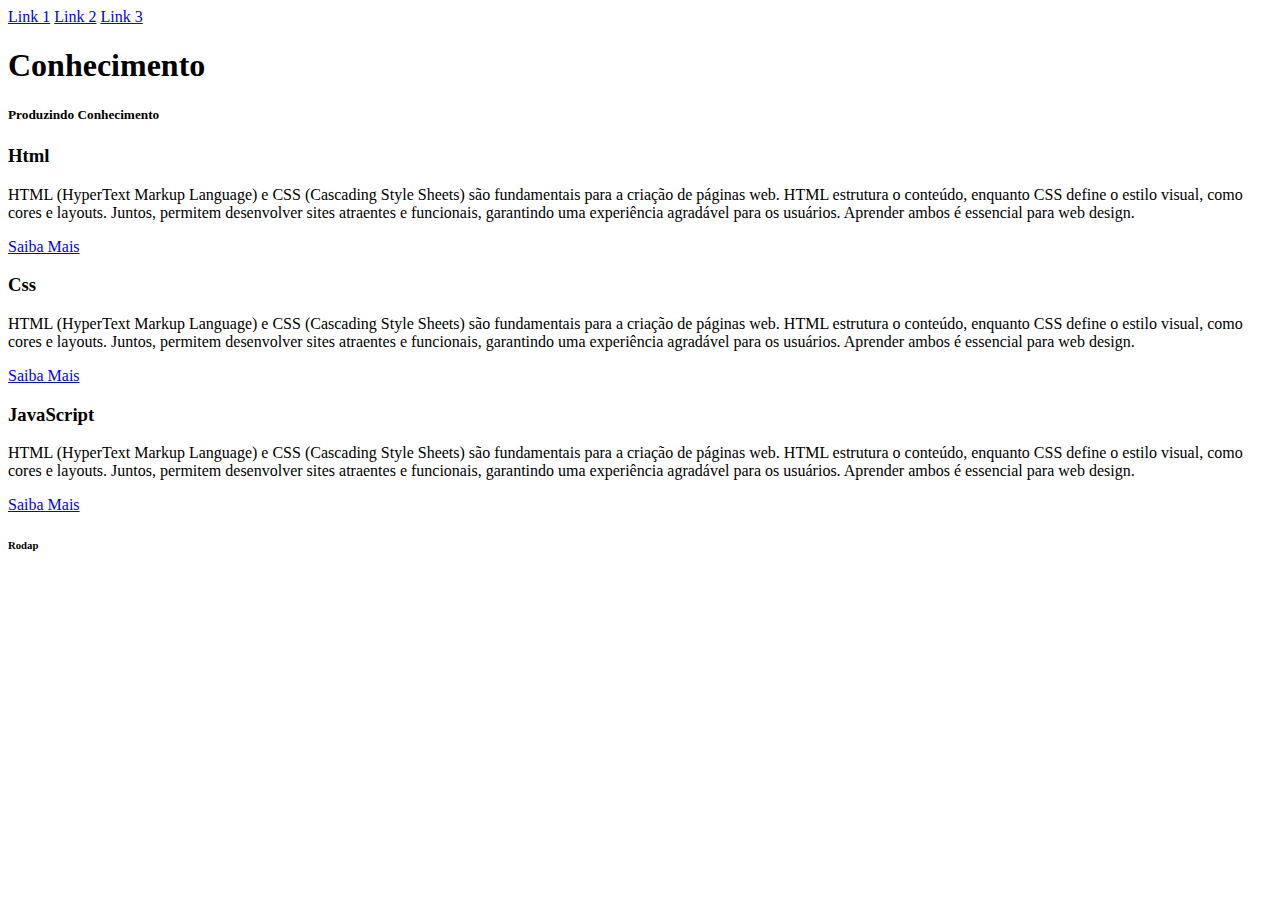
==== conhecimento_web_v1/index.html @ d80d8a6b "Criação de uma página web v1" ====
<!DOCTYPE html>
<html lang="pt-br">
<head>
    <meta charset="UTF-8">
    <meta name="viewport" content="width=device-width, initial-scale=1.0">
    <link rel="stylesheet" href="/conhecimento_web/estilo.css">
    <title>Conhecimento</title>
</head>
<header>
    <nav>
        <a href="#">Link 1</a>
        <a href="#">Link 2</a>
        <a href="#">Link 3</a>
    </nav>
    <h1>Conhecimento</h1>
    <h5>Produzindo Conhecimento</h5>
</header>
<body>
<section>
    <div class="html">
        <h3>Html</h3>
        <p>HTML (HyperText Markup Language) e CSS (Cascading Style Sheets) são fundamentais para a criação de páginas web. HTML estrutura o conteúdo, enquanto CSS define o estilo visual, como cores e layouts. Juntos, permitem desenvolver sites atraentes e funcionais, garantindo uma experiência agradável para os usuários. Aprender ambos é essencial para web design.</p>
        <a class="suba" href="#">Saiba Mais</a>
    </div>
    <div class="html">
        <h3>Css</h3>
        <p>HTML (HyperText Markup Language) e CSS (Cascading Style Sheets) são fundamentais para a criação de páginas web. HTML estrutura o conteúdo, enquanto CSS define o estilo visual, como cores e layouts. Juntos, permitem desenvolver sites atraentes e funcionais, garantindo uma experiência agradável para os usuários. Aprender ambos é essencial para web design.</p>
        <a class="suba" href="#">Saiba Mais</a>
    </div>
    <div class="html">
        <h3>JavaScript</h3>
        <p>HTML (HyperText Markup Language) e CSS (Cascading Style Sheets) são fundamentais para a criação de páginas web. HTML estrutura o conteúdo, enquanto CSS define o estilo visual, como cores e layouts. Juntos, permitem desenvolver sites atraentes e funcionais, garantindo uma experiência agradável para os usuários. Aprender ambos é essencial para web design.</p>
        <a class="suba" href="#">Saiba Mais</a>
    </div>
</section>  
<footer>
    <div class="rodap">
        <h6>Rodap</h6>
    </div>
</footer> 
</body>
</html>
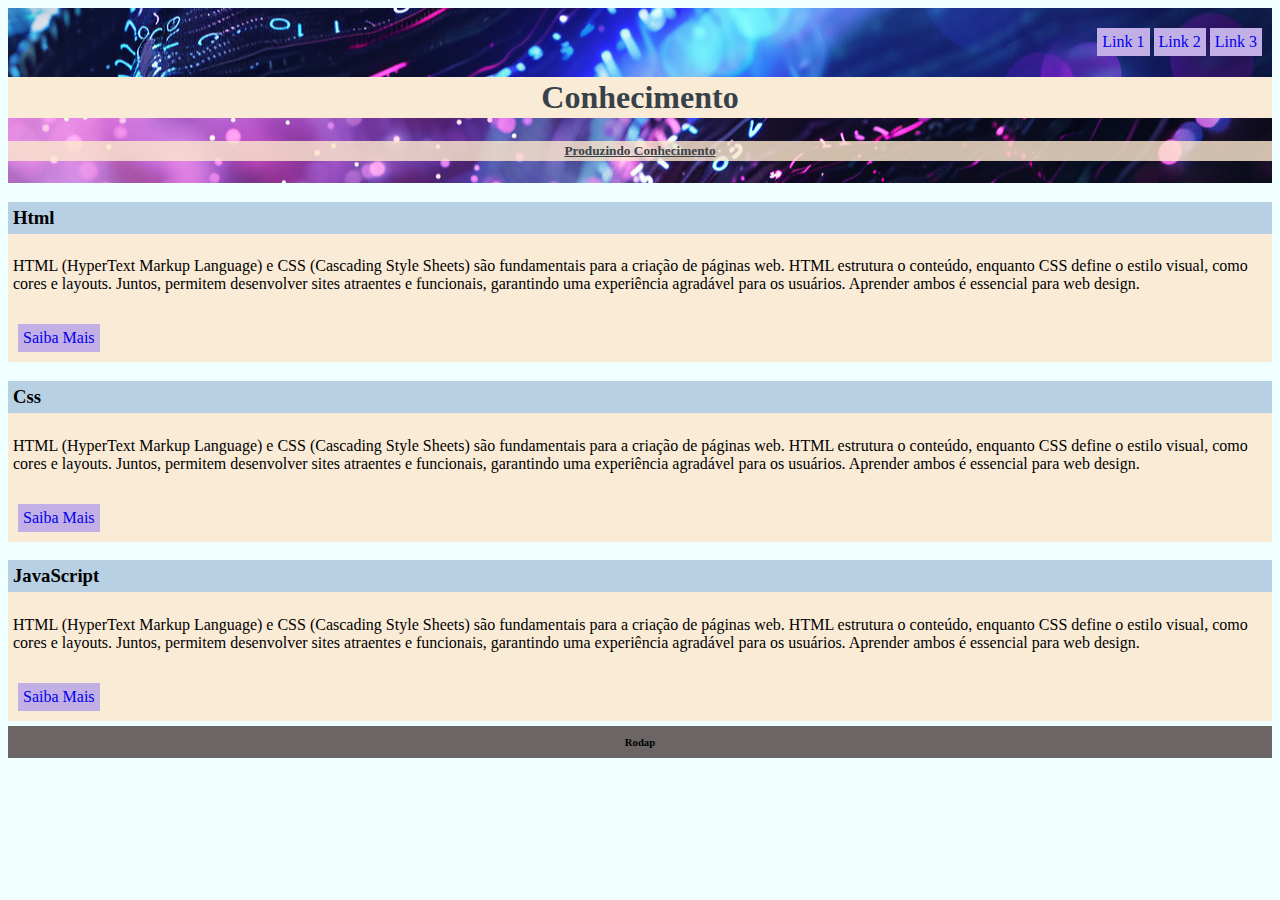
==== commit 3244b23c: "Ajuste do caminho da url" ====
--- a/conhecimento_web_v1/index.html
+++ b/conhecimento_web_v1/index.html
@@ -3,7 +3,7 @@
 <head>
     <meta charset="UTF-8">
     <meta name="viewport" content="width=device-width, initial-scale=1.0">
-    <link rel="stylesheet" href="/conhecimento_web/estilo.css">
+    <link rel="stylesheet" href="/conhecimento_web_v1/estilo.css">
     <title>Conhecimento</title>
 </head>
 <header>
--- a/conhecimento_web_v1/estilo.css
+++ b/conhecimento_web_v1/estilo.css
@@ -0,0 +1,65 @@
+header {
+    background-image: url(/conhecimento_web_v1/imagens/digital.png);
+    background-attachment: fixed;
+    background-position: center;
+    display: inline-block;
+    width: 100%;
+}
+h1 {
+    text-align: center;
+    color: rgb(56, 65, 72);
+    background-color: antiquewhite;
+    padding: 2px;
+}
+h5 {
+    text-align: center;
+    color: rgb(56, 65, 72);
+    background-color: rgba(251, 231, 204, 0.817);
+    padding: 2px;
+    text-decoration-line: underline;
+}
+a {
+    background-color: rgb(194, 175, 229);
+    text-decoration: none;
+    padding: 5px;
+    display: inline-block;
+    margin-top: 10px;
+}
+a:hover {
+    background-color: rgba(251, 231, 204, 0.817);
+    color: rgb(56, 65, 72);
+}
+nav {
+    text-align: right;
+    margin-right: 10px;
+    margin-top: 10px;
+}
+.html {
+    background-color: antiquewhite;
+    margin: auto;
+}
+h3 {
+    padding: 5px;
+    background-color: rgb(184, 208, 228);
+    background-origin: padding-box;
+}
+p {
+    padding: 5px;
+}
+.suba {
+    margin-left: 10px;
+    margin-bottom: 10px;
+}
+body {
+    background-color: azure;
+}
+.rodap {
+    background-color: rgb(107, 101, 101);
+    margin-bottom: 0;
+}
+h6 {
+    text-align: center;
+    padding: 10px;
+    margin: 0;
+    margin-top: 5px;
+}